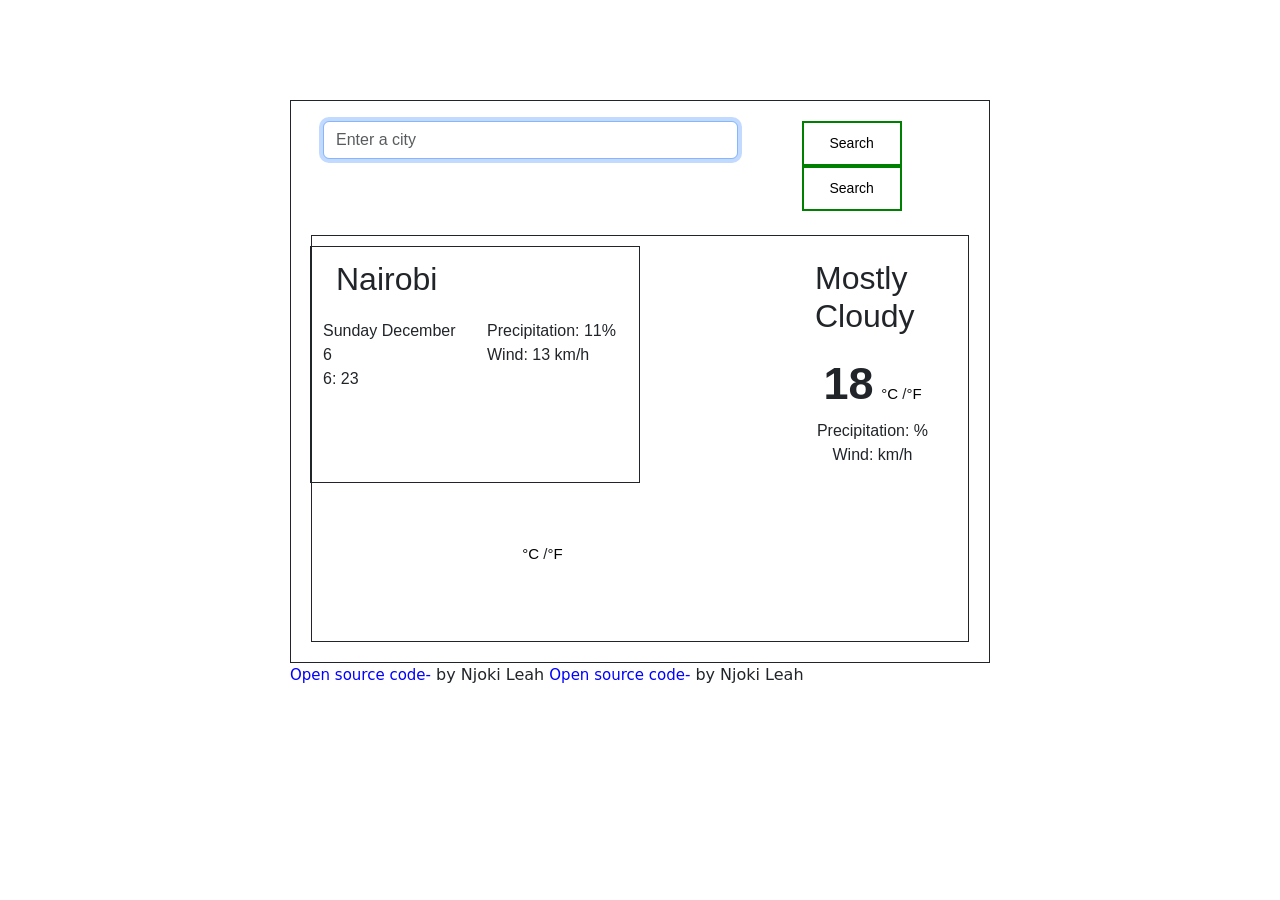
==== index.html @ 648840a7 "Incorporated the forecast" ====
<!DOCTYPE html>
<html lang="en">
  <head>
    <meta charset="UTF-8" />
    <meta http-equiv="X-UA-Compatible" content="IE=edge" />
    <meta name="viewport" content="width=device-width, initial-scale=1.0" />
    <title>Weather Application</title>
    <link
      href="https://cdn.jsdelivr.net/npm/bootstrap@5.0.2/dist/css/bootstrap.min.css"
      rel="stylesheet"
      integrity="sha384-EVSTQN3/azprG1Anm3QDgpJLIm9Nao0Yz1ztcQTwFspd3yD65VohhpuuCOmLASjC"
      crossorigin="anonymous"
    />
    <script
      src="https://kit.fontawesome.com/a8e303c3a8.js"
      crossorigin="anonymous"
    ></script>
    <link rel="stylesheet" href="weather.css" />
    <script src="https://unpkg.com/axios/dist/axios.min.js"></script>
  </head>
  <body>
    <div class="weather-app">
      <form id="search-form">
        <div class="container enter-city">
          <div class="row">
            <div class="col-8">
              <input
                type="text"
                id="search-input"
                class="form-control"
                placeholder="Enter a city"
                autofocus="on"
                autocomplete="off"
              />
            </div>
            <div class="col-2">
              <button type="submit" class="search-button">Search</button>
              <form>
                <button type="submit" class="search-button">Search</button>
              </form>
            </div>
          </div>
        </div>
      </form>
      <br />
      <div class="total-forecast">
        <div class="container-day-forecast">
          <div class="row">
            <div class="col-3 city">
              <h2><span id="city">Nairobi</span></h2>
              <p>
                <span class="currentDate"></span><br />
                <span class="currentTime"></span>
              </p>
            </div>
            <div class="col-3 rain">
              <br /><br /><br />
              <p>
                Precipitation: <span id="precipitation">11</span>%<br />
                Wind: <span id="wind">13</span> km/h
              </p>
            </div>
            <img src="https://ssl.gstatic.com/onebox/weather/64/partly_cloudy.png" alt= "" id="icon" /> 
            <div class="col-3 current-forecast">
              <h2>
                <div id="temperature-description">Mostly Cloudy</div>
              </h2>
              <div>
                  <h3>
                      <strong id="temperature">18</strong>
                      <span class="units"><a href="#" id="celcius-link">°C</a> /<a href="#" id="fahrenheit-link">°F</a></span>   
                    </h3>
              </div>                                
                Precipitation: <span id="precipitation"></span>%<br />
                Wind: <span id="wind"></span> km/h
              </p>
            </div>
            <img
              src="http://openweathermap.org/img/wn/04d@2x.png"
              alt=""
              id="icon"
            />
            <div class="col-3 current-forecast">
              <h2>
                <div id="temperature-description"></div>
              </h2>
              <div>
                <h3>
                  <strong id="temperature"></strong>
                  <span class="units"
                    ><a href="#" id="celcius-link">°C</a> /<a
                      href="#"
                      id="fahrenheit-link"
                      >°F</a
                    ></span
                  >
                </h3>
              </div>
            </div>
          </div>
        </div>
        <br />
        <div class="hourlyforecast" id="hourly-forecast"></div>
        <br />

        <div class="weather-forecast" id="forecast"></div>
      </div>
    </div>
  <a href="https://github.com/Leah1484/My-Weather-Application" target="blank" id="source">Open source code-</a> by Njoki Leah
<script src="weather.js"></script>
    <script src="weather.js"></script>
    <a
      href="https://github.com/Leah1484/My-Weather-Application"
      target="blank"
      id="source"
      >Open source code-</a
    >
    by Njoki Leah
  </body>
</html>
---- weather.css ----
body {
  margin: 0 auto;
  max-width: 700px;
  position: fixed;
  top: 100px;
  left: 100px;
  right: 100px;
}
h2 {
  text-align: left;
  padding: 13px;
  text-transform: capitalize;
}
p {
  text-align: left;
}
.weather-app {
  border-style: solid;
  border-width: 1px;
  background: white;
  font-family: Arial, Helvetica, sans-serif;
  text-align: center;
  padding: 20px;
}
.search-button {
  background: white;
  border-color: green;
  border-style: solid;
  color: black;
  display: block;
  font-family: Arial, Helvetica, sans-serif;
  font-size: 14px;
  margin: 0 auto;
  padding: 10px;
  transition: all 0.3s;
  width: 100px;
  margin-left: 40px;
}

.search:hover {
  background: white;
  border: 2px solid #33313;
  color: #333133;
  cursor: pointer;
}
.total-forecast {
  border-style: solid;
  border-width: 1px;
  padding: 10px;
}
.city {
  border-style: solid;
  border-width: 1px;
  border-right: none;
}
.rain {
  border-style: solid;
  border-width: 1px;
  border-left: none;
}
.fa-cloud {
  font-size: 80px;
  padding: 25px;
}
.week-forecast p {
  text-align: center;
}
.fa-cloud-sun {
  font-size: 30px;
}
.fa-cloud-showers-heavy {
  font-size: 30px;
}
#icon {
  position: relative;
  bottom: 100px;
  max-width: 150px;
  margin-top: 100px;
}
#temperature {
  font-size: 45px;
}
a {
  background: transparent;
  border: none;
  color: black;
  font-size: 30px;
  text-decoration: none;
}
.degrees:hover {
  color: #245bce;
  cursor: pointer;
}
.units {
  font-size: 15px;
}
#celcius-link {
  font-size: 15px;
}
#fahrenheit-link {
  font-size: 15px;
}
#source{
  font-size: 15px;
  color: blue;
  text-decoration: none;
}
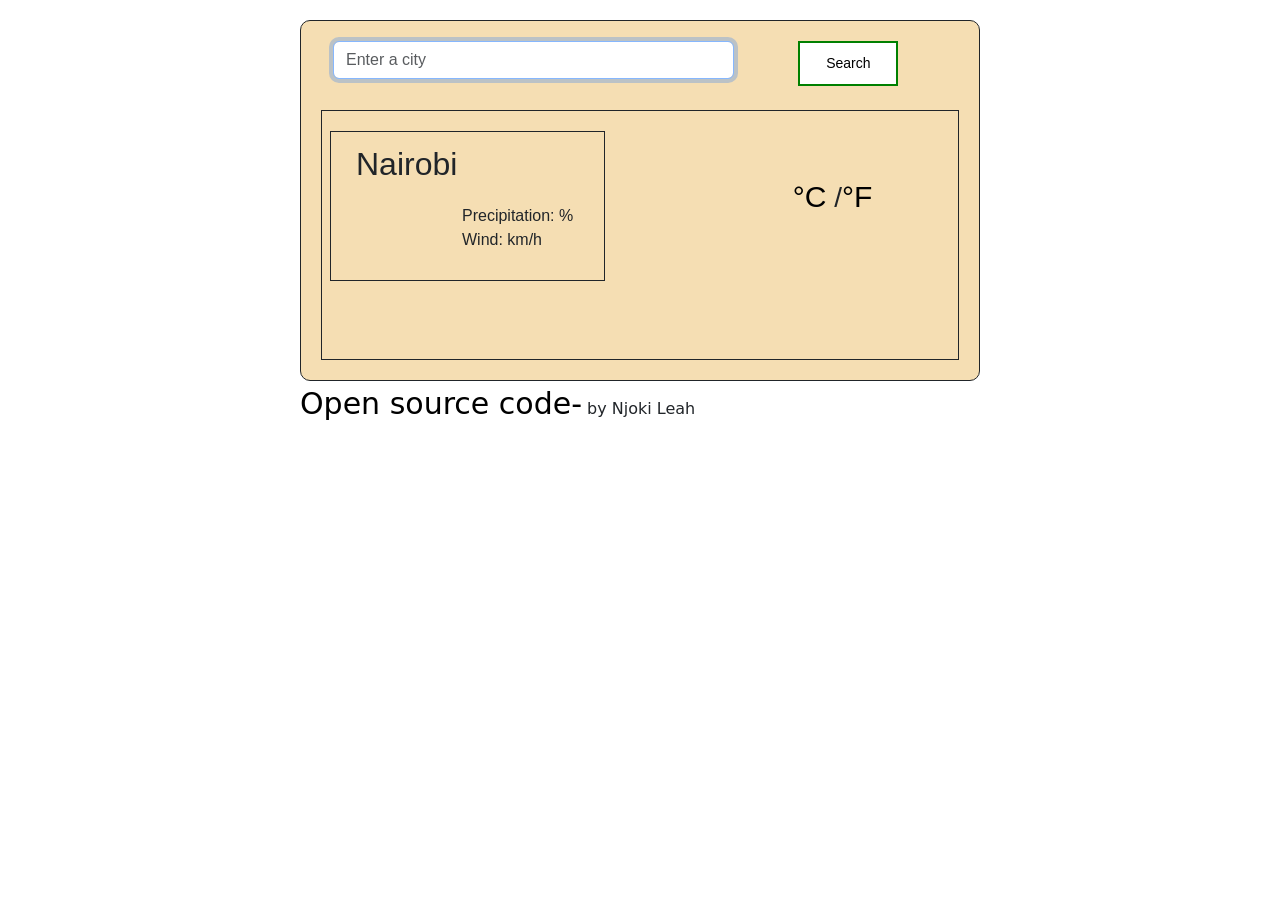
==== commit a004c6fc: "Update index.html" ====
--- a/index.html
+++ b/index.html
@@ -34,7 +34,6 @@
               />
             </div>
             <div class="col-2">
-              <button type="submit" class="search-button">Search</button>
               <form>
                 <button type="submit" class="search-button">Search</button>
               </form>
@@ -56,21 +55,6 @@
             <div class="col-3 rain">
               <br /><br /><br />
               <p>
-                Precipitation: <span id="precipitation">11</span>%<br />
-                Wind: <span id="wind">13</span> km/h
-              </p>
-            </div>
-            <img src="https://ssl.gstatic.com/onebox/weather/64/partly_cloudy.png" alt= "" id="icon" /> 
-            <div class="col-3 current-forecast">
-              <h2>
-                <div id="temperature-description">Mostly Cloudy</div>
-              </h2>
-              <div>
-                  <h3>
-                      <strong id="temperature">18</strong>
-                      <span class="units"><a href="#" id="celcius-link">°C</a> /<a href="#" id="fahrenheit-link">°F</a></span>   
-                    </h3>
-              </div>                                
                 Precipitation: <span id="precipitation"></span>%<br />
                 Wind: <span id="wind"></span> km/h
               </p>
@@ -106,8 +90,6 @@
         <div class="weather-forecast" id="forecast"></div>
       </div>
     </div>
-  <a href="https://github.com/Leah1484/My-Weather-Application" target="blank" id="source">Open source code-</a> by Njoki Leah
-<script src="weather.js"></script>
     <script src="weather.js"></script>
     <a
       href="https://github.com/Leah1484/My-Weather-Application"
--- a/weather.css
+++ b/weather.css
@@ -1,5 +1,7 @@
 body {
-  margin: 0 auto;
+  margin-top: -80px;
+  margin-left: 200px;
+  margin-right: 200px;
   max-width: 700px;
   position: fixed;
   top: 100px;
@@ -17,7 +19,8 @@
 .weather-app {
   border-style: solid;
   border-width: 1px;
-  background: white;
+  border-radius: 10px;
+  background: wheat;
   font-family: Arial, Helvetica, sans-serif;
   text-align: center;
   padding: 20px;
@@ -47,30 +50,26 @@
   border-style: solid;
   border-width: 1px;
   padding: 10px;
+  
 }
 .city {
   border-style: solid;
   border-width: 1px;
   border-right: none;
+  width: 120px;
+  height: 150px;
 }
 .rain {
   border-style: solid;
   border-width: 1px;
   border-left: none;
+  height: 150px;
 }
-.fa-cloud {
-  font-size: 80px;
-  padding: 25px;
+.container-day-forecast{
+  height: 180px;
+  padding: 10px;
 }
-.week-forecast p {
-  text-align: center;
-}
-.fa-cloud-sun {
-  font-size: 30px;
-}
-.fa-cloud-showers-heavy {
-  font-size: 30px;
-}
+
 #icon {
   position: relative;
   bottom: 100px;
@@ -86,7 +85,7 @@
   color: black;
   font-size: 30px;
   text-decoration: none;
-}
+
 .degrees:hover {
   color: #245bce;
   cursor: pointer;
@@ -105,3 +104,52 @@
   color: blue;
   text-decoration: none;
 }
+.hourlyforecast,
+.weather-forecast {
+  width: 505px;
+  padding: 8px;
+  margin: auto 0;
+  border-radius: 8px;
+  border: 2px solid #385170;
+  font-size: 23px;
+  text-align: center;
+  font-weight: 500;
+  box-shadow: 5px 5px 10px rgba(0, 0, 0, 0.3);
+}
+.hourlyforecast {
+  background: linear-gradient(
+    180deg,
+    rgb(250, 246, 246) 4.7%,
+    rgb(253, 240, 233) 97.6%
+  );
+}
+
+.weather-forecast {
+  font-size: 28px;
+  letter-spacing: 2px;
+  background: linear-gradient(
+    180deg,
+    rgb(253, 240, 233) 4.7%,
+    rgb(250, 198, 205) 97.6%
+  );
+}
+
+.hourlytemperature,
+.weather-forecast-temperature-min {
+  font-size: 25px;
+  text-align: center;
+  font-weight: 500;
+}
+.hourlytemperature,
+.weather-forecast-temperature-max {
+  font-weight: bold;
+  text-align: center;
+  font-weight: 500;
+}
+
+
+.icons {
+  width: 30px;
+}
+
+
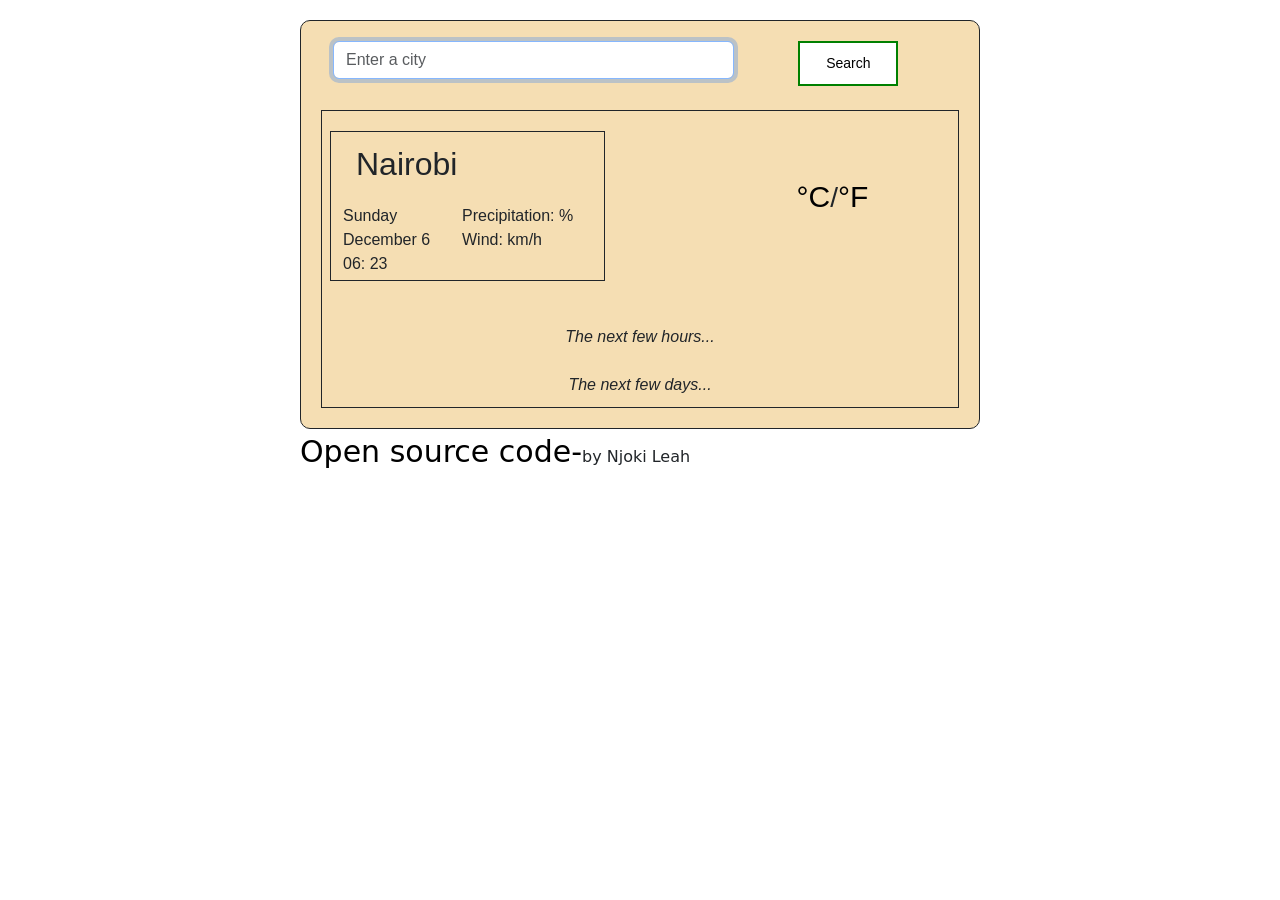
==== commit fd9ef0c9: "Update index.html" ====
--- a/index.html
+++ b/index.html
@@ -72,7 +72,7 @@
                 <h3>
                   <strong id="temperature"></strong>
                   <span class="units"
-                    ><a href="#" id="celcius-link">°C</a> /<a
+                    ><a href="#" id="celcius-link">°C</a>/<a
                       href="#"
                       id="fahrenheit-link"
                       >°F</a
@@ -84,19 +84,21 @@
           </div>
         </div>
         <br />
+        <em>The next few hours...</em>
         <div class="hourlyforecast" id="hourly-forecast"></div>
         <br />
+        <em>The next few days...</em>
 
         <div class="weather-forecast" id="forecast"></div>
       </div>
     </div>
+    <div id="source">
+      <a
+        href="https://github.com/Leah1484/My-Weather-Application"
+        target="_blank"
+        >Open source code-</a
+      >by Njoki Leah
+    </div>
     <script src="weather.js"></script>
-    <a
-      href="https://github.com/Leah1484/My-Weather-Application"
-      target="blank"
-      id="source"
-      >Open source code-</a
-    >
-    by Njoki Leah
   </body>
 </html>
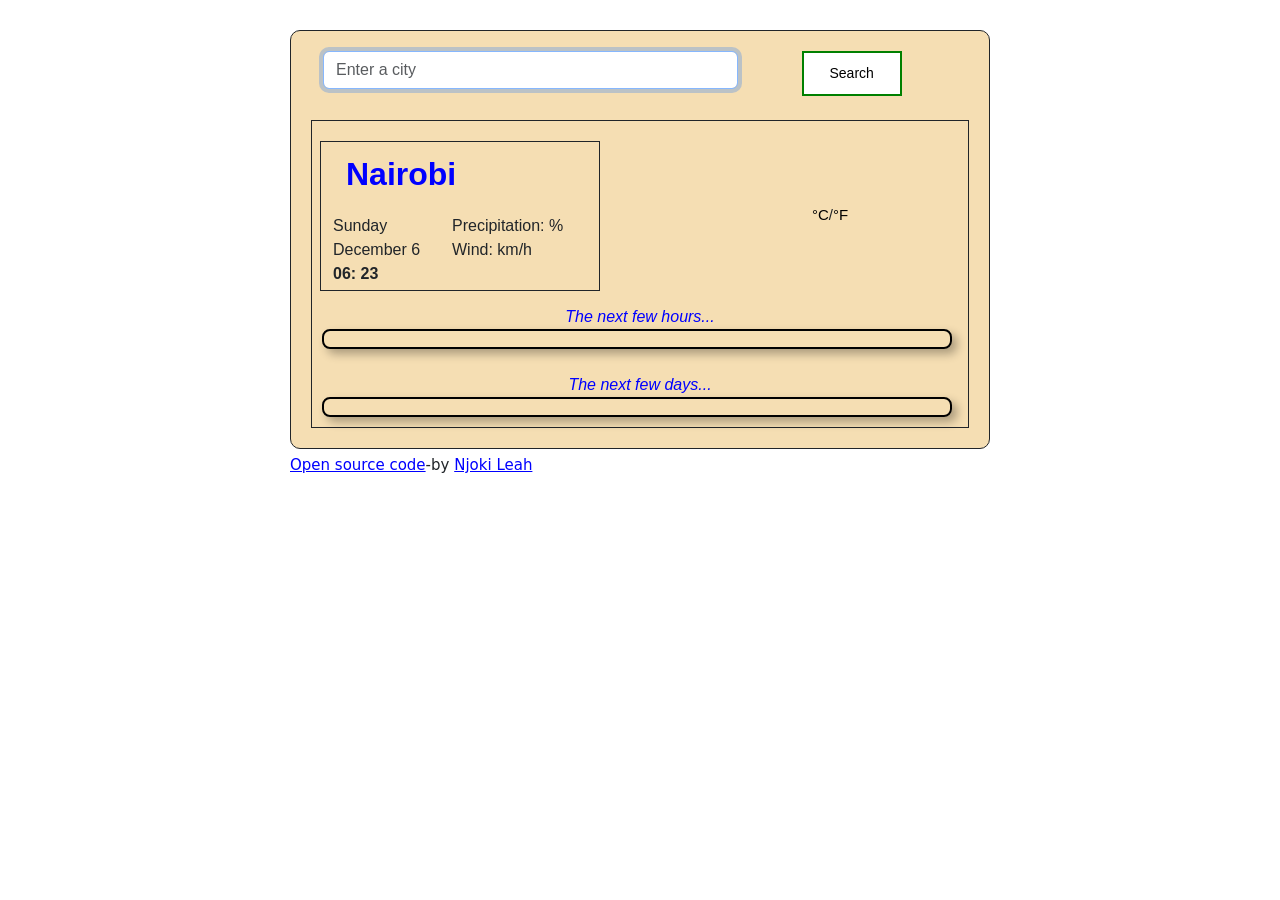
==== commit 24a34a4f: "Finalized the application" ====
--- a/index.html
+++ b/index.html
@@ -96,8 +96,12 @@
       <a
         href="https://github.com/Leah1484/My-Weather-Application"
         target="_blank"
-        >Open source code-</a
-      >by Njoki Leah
+        id="find"
+        >Open source code</a
+      >-by
+      <a href="linkedin.com/in/leah-wamweru-313b89173" target="_blank" id="find"
+        >Njoki Leah</a
+      >
     </div>
     <script src="weather.js"></script>
   </body>
--- a/weather.css
+++ b/weather.css
@@ -1,9 +1,8 @@
 body {
-  margin-top: -80px;
-  margin-left: 200px;
-  margin-right: 200px;
+  display: block;
+   margin: 0 auto;
+   margin-top: 30px;
   max-width: 700px;
-  position: fixed;
   top: 100px;
   left: 100px;
   right: 100px;
@@ -12,10 +11,46 @@
   text-align: left;
   padding: 13px;
   text-transform: capitalize;
+  font-weight: bolder;
+  color: blue;
 }
 p {
   text-align: left;
 }
+em{
+  color: blue;
+}
+.currentTime{
+  font-weight: bolder;
+}
+.hourlyforecast,
+.weather-forecast {
+  width: 630px;
+  padding: 8px;
+  margin: auto 0;
+  border-radius: 8px;
+  border: 2px solid black;
+  font-size: 18px;
+  text-align: center;
+  font-weight: 500;
+  box-shadow: 5px 5px 10px rgba(0, 0, 0, 0.3);
+}
+.weather-forecast-temperature-max{
+  font-weight: bold;
+  font-size: 20px;
+}
+.weather-forecast-temperature-min{
+  font-size: 14px;
+}
+
+.weather-forecast {
+  font-size: 20px;
+  letter-spacing: 2px;
+}
+.icons {
+  width: 45px;
+}
+
 .weather-app {
   border-style: solid;
   border-width: 1px;
@@ -52,6 +87,9 @@
   padding: 10px;
   
 }
+.units{
+  font-size: 15px;
+}
 .city {
   border-style: solid;
   border-width: 1px;
@@ -66,7 +104,7 @@
   height: 150px;
 }
 .container-day-forecast{
-  height: 180px;
+  height: 150px;
   padding: 10px;
 }
 
@@ -76,80 +114,32 @@
   max-width: 150px;
   margin-top: 100px;
 }
+#temperature-description{
+  margin-bottom: 0px;
+}
 #temperature {
-  font-size: 45px;
+  font-size: 48px;
+  color: blue;
+}
+#find{
+  color: blue;
+  text-decoration: underline;
+}
+#source{
+  font-size: 15px;
+  margin-top: 5px;
 }
 a {
   background: transparent;
   border: none;
   color: black;
-  font-size: 30px;
+  font-size: 15px;
   text-decoration: none;
 
 .degrees:hover {
   color: #245bce;
   cursor: pointer;
 }
-.units {
-  font-size: 15px;
-}
-#celcius-link {
-  font-size: 15px;
-}
-#fahrenheit-link {
-  font-size: 15px;
-}
-#source{
-  font-size: 15px;
-  color: blue;
-  text-decoration: none;
-}
-.hourlyforecast,
-.weather-forecast {
-  width: 505px;
-  padding: 8px;
-  margin: auto 0;
-  border-radius: 8px;
-  border: 2px solid #385170;
-  font-size: 23px;
-  text-align: center;
-  font-weight: 500;
-  box-shadow: 5px 5px 10px rgba(0, 0, 0, 0.3);
-}
-.hourlyforecast {
-  background: linear-gradient(
-    180deg,
-    rgb(250, 246, 246) 4.7%,
-    rgb(253, 240, 233) 97.6%
-  );
-}
-
-.weather-forecast {
-  font-size: 28px;
-  letter-spacing: 2px;
-  background: linear-gradient(
-    180deg,
-    rgb(253, 240, 233) 4.7%,
-    rgb(250, 198, 205) 97.6%
-  );
-}
-
-.hourlytemperature,
-.weather-forecast-temperature-min {
-  font-size: 25px;
-  text-align: center;
-  font-weight: 500;
-}
-.hourlytemperature,
-.weather-forecast-temperature-max {
-  font-weight: bold;
-  text-align: center;
-  font-weight: 500;
-}
 
 
-.icons {
-  width: 30px;
-}
 
-
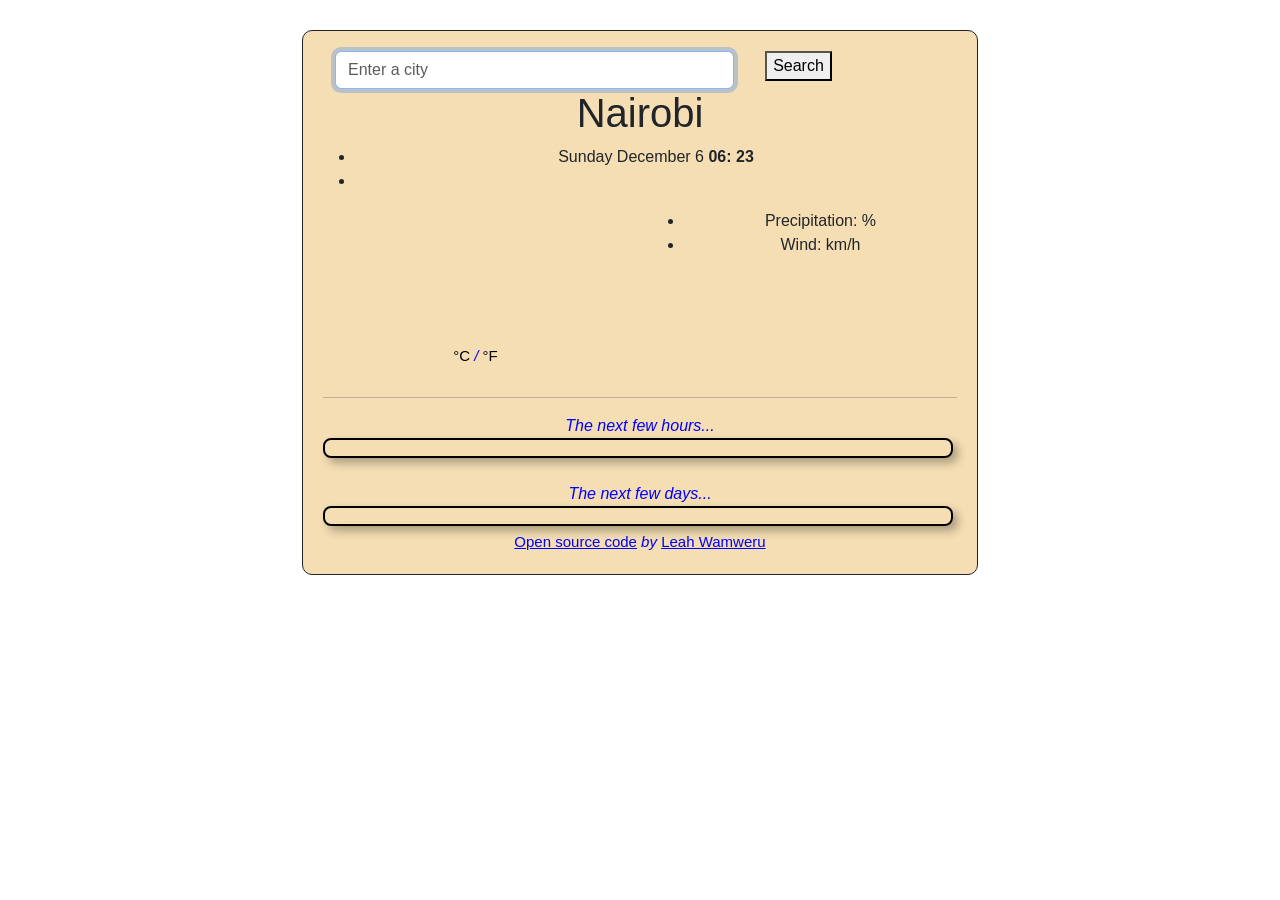
==== commit ec8dc8d3: "Update index.html" ====
--- a/index.html
+++ b/index.html
@@ -19,90 +19,94 @@
     <script src="https://unpkg.com/axios/dist/axios.min.js"></script>
   </head>
   <body>
-    <div class="weather-app">
-      <form id="search-form">
-        <div class="container enter-city">
+    <div class="container">
+      <div class="weather-app-wrapper">
+        <div class="weather-app">
+          <form id="search-form">
+            <div class="container enter-city">
+              <div class="row">
+                <div class="col-8">
+                  <input
+                    type="text"
+                    id="search-input"
+                    class="form-control"
+                    placeholder="Enter a city"
+                    autofocus="on"
+                    autocomplete="off"
+                  />
+                </div>
+                <div class="col-2">
+                  <form>
+                    <button type="submit" id="search-button">Search</button>
+                  </form>
+                </div>
+              </div>
+            </div>
+          </form>
+          <div class="city-info">
+            <h1 id="city">Nairobi</h1>
+            <ul>
+              <li>
+                <span class="currentDate"></span>
+                <span class="currentTime"></span>
+              </li>
+              <li id="temperature-description"></li>
+            </ul
+          </div>
           <div class="row">
-            <div class="col-8">
-              <input
-                type="text"
-                id="search-input"
-                class="form-control"
-                placeholder="Enter a city"
-                autofocus="on"
-                autocomplete="off"
-              />
+            <div class="col-6">
+              <div class="clearfix weather-temperature">
+                <img src="" id="icon" class="float-left" alt="" />
+                <div class="float-left">
+                  <strong id="temperature"></strong>
+                  <span class="units">
+                    <a href="#" id="celcius-link">°C</a>
+                    <em>/</em>
+                    <a
+                          href="#"
+                          id="fahrenheit-link"
+                          >°F</a>
+                  </span>
+                </div>  
+              </div>
             </div>
-            <div class="col-2">
-              <form>
-                <button type="submit" class="search-button">Search</button>
-              </form>
+            <div class="col-6">
+              <ul>
+                <li>
+                  Precipitation:
+                  <span id="precipitation"></span>
+                  %
+                </li>
+                <li>
+                  Wind:
+                  <span id="wind"></span>
+                  km/h
+                </li>
+              </ul>
             </div>
           </div>
-        </div>
-      </form>
-      <br />
-      <div class="total-forecast">
-        <div class="container-day-forecast">
-          <div class="row">
-            <div class="col-3 city">
-              <h2><span id="city">Nairobi</span></h2>
-              <p>
-                <span class="currentDate"></span><br />
-                <span class="currentTime"></span>
-              </p>
+          <hr>
+          <em>The next few hours...</em>
+          <div class="hourlyforecast" id="hourly-forecast"></div>
+          <br />
+          <em>The next few days...</em>
+          <div class="weather-forecast" id="forecast"></div>
+            <div id="source">
+              <a
+            href="https://github.com/Leah1484/My-Weather-Application"
+            target="_blank"
+            id="find"
+            >Open source code</a>
+            <em>by</em>
+            <a
+            href="https://www.linkedin.com/in/leah-wamweru-313b89173/"
+            target="_blank"
+            id="find"
+            >Leah Wamweru</a>
             </div>
-            <div class="col-3 rain">
-              <br /><br /><br />
-              <p>
-                Precipitation: <span id="precipitation"></span>%<br />
-                Wind: <span id="wind"></span> km/h
-              </p>
-            </div>
-            <img
-              src="http://openweathermap.org/img/wn/04d@2x.png"
-              alt=""
-              id="icon"
-            />
-            <div class="col-3 current-forecast">
-              <h2>
-                <div id="temperature-description"></div>
-              </h2>
-              <div>
-                <h3>
-                  <strong id="temperature"></strong>
-                  <span class="units"
-                    ><a href="#" id="celcius-link">°C</a>/<a
-                      href="#"
-                      id="fahrenheit-link"
-                      >°F</a
-                    ></span
-                  >
-                </h3>
-              </div>
-            </div>
-          </div>
-        </div>
-        <br />
-        <em>The next few hours...</em>
-        <div class="hourlyforecast" id="hourly-forecast"></div>
-        <br />
-        <em>The next few days...</em>
-
-        <div class="weather-forecast" id="forecast"></div>
       </div>
-    </div>
-    <div id="source">
-      <a
-        href="https://github.com/Leah1484/My-Weather-Application"
-        target="_blank"
-        id="find"
-        >Open source code</a
-      >-by
-      <a href="linkedin.com/in/leah-wamweru-313b89173" target="_blank" id="find"
-        >Njoki Leah</a
-      >
     </div>
     <script src="weather.js"></script>
   </body>
 </html>
+
--- a/weather.css
+++ b/weather.css
@@ -1,7 +1,7 @@
 body {
   display: block;
-   margin: 0 auto;
-   margin-top: 30px;
+  margin: 0 auto;
+  margin-top: 30px;
   max-width: 700px;
   top: 100px;
   left: 100px;
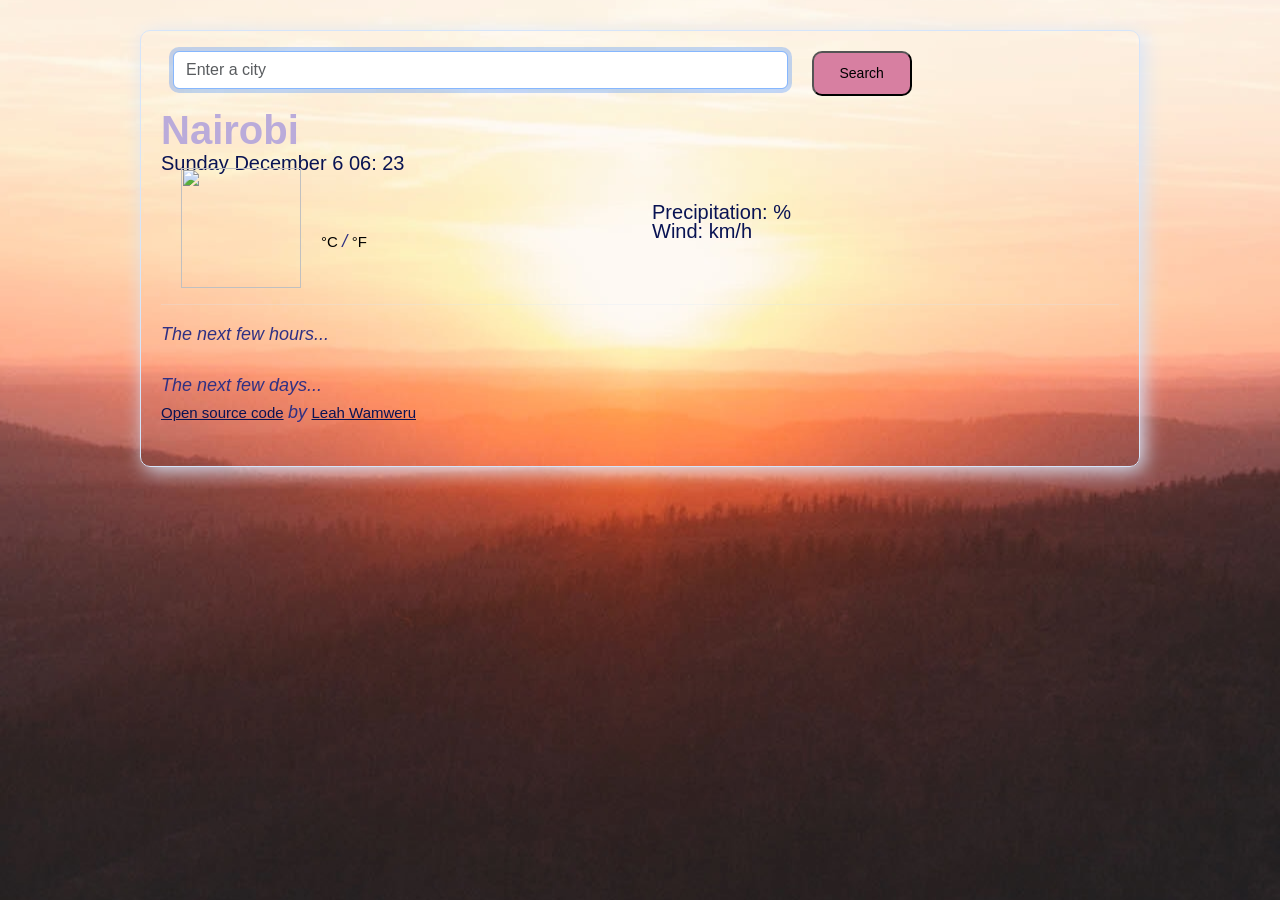
==== commit ba5b25ad: "Added background image" ====
--- a/index.html
+++ b/index.html
@@ -18,7 +18,11 @@
     <link rel="stylesheet" href="weather.css" />
     <script src="https://unpkg.com/axios/dist/axios.min.js"></script>
   </head>
-  <body>
+  <body
+   class="background-image"
+   data-new-gr-c-s-check-loaded="14.1054.0"
+   data-gr-ext-installed
+  >
     <div class="container">
       <div class="weather-app-wrapper">
         <div class="weather-app">
@@ -108,5 +112,4 @@
     </div>
     <script src="weather.js"></script>
   </body>
-</html>
-
+</html>
--- a/weather.css
+++ b/weather.css
@@ -1,45 +1,71 @@
 body {
+  font-family: "Gill Sans", "Gill Sans MT", Calibri, "Trebuchet MS", sans-serif;
+  background-image: url(Images/Sky.jpg);
+  background-size: 40px cover;
+  background-position: center;
+}
+h1 {
+  color: #baabda;
+  font-size: 40px;
+  line-height: 28px;
+  font-weight: 700;
+  margin-top: 20px;
+}
+
+ul {
+  margin-top: 10px;
+  margin-bottom: 20px;
+  padding: 0;
   display: block;
-  margin: 0 auto;
-  margin-top: 30px;
-  max-width: 700px;
-  top: 100px;
-  left: 100px;
-  right: 100px;
 }
-h2 {
-  text-align: left;
-  padding: 13px;
+
+li {
+  list-style: none;
+  margin: 0;
+  padding: 0;
+  color: #091353;
+  font-size: 20px;
+  font-weight: 100;
+  line-height: 19px;
+}
+
+li:first-letter {
   text-transform: capitalize;
-  font-weight: bolder;
-  color: blue;
 }
-p {
-  text-align: left;
+em {
+  color: rgb(48, 48, 131);
+  font-size: 18px;
 }
-em{
-  color: blue;
+.weather-app-wrapper {
+  max-width: 1000px;
+  margin: 30px auto;
 }
-.currentTime{
+
+.weather-app {
+  color: #d6e5fa;
+  padding: 20px;
+  border-radius: 10px;
+  box-shadow: 4px 4px 20px;
+  border: 1px solid #d6e5fa;
+}
+.city-info {
+  margin-bottom: 20px;
+}
+.currentTime {
   font-weight: bolder;
 }
 .hourlyforecast,
 .weather-forecast {
-  width: 630px;
-  padding: 8px;
-  margin: auto 0;
-  border-radius: 8px;
-  border: 2px solid black;
+  color: #091353;
   font-size: 18px;
   text-align: center;
   font-weight: 500;
-  box-shadow: 5px 5px 10px rgba(0, 0, 0, 0.3);
 }
-.weather-forecast-temperature-max{
+.weather-forecast-temperature-max {
   font-weight: bold;
   font-size: 20px;
 }
-.weather-forecast-temperature-min{
+.weather-forecast-temperature-min {
   font-size: 14px;
 }
 
@@ -47,87 +73,43 @@
   font-size: 20px;
   letter-spacing: 2px;
 }
-.icons {
-  width: 45px;
-}
-
-.weather-app {
-  border-style: solid;
-  border-width: 1px;
-  border-radius: 10px;
-  background: wheat;
-  font-family: Arial, Helvetica, sans-serif;
-  text-align: center;
-  padding: 20px;
-}
-.search-button {
-  background: white;
-  border-color: green;
-  border-style: solid;
-  color: black;
-  display: block;
-  font-family: Arial, Helvetica, sans-serif;
-  font-size: 14px;
-  margin: 0 auto;
-  padding: 10px;
-  transition: all 0.3s;
-  width: 100px;
-  margin-left: 40px;
-}
-
-.search:hover {
-  background: white;
-  border: 2px solid #33313;
-  color: #333133;
-  cursor: pointer;
-}
-.total-forecast {
-  border-style: solid;
-  border-width: 1px;
-  padding: 10px;
-  
-}
-.units{
-  font-size: 15px;
-}
-.city {
-  border-style: solid;
-  border-width: 1px;
-  border-right: none;
-  width: 120px;
-  height: 150px;
-}
 .rain {
   border-style: solid;
   border-width: 1px;
   border-left: none;
   height: 150px;
 }
-.container-day-forecast{
-  height: 150px;
+.weather-temperature img {
+  margin-right: 20px;
+  margin-left: 20px;
+  float: left;
+  height: 120px;
+  width: 120px;
+  margin-top: -25px;
+}
+.weather-temperature strong {
+  color: #091353;
+  font-size: 64px;
+  font-weight: 500;
+  line-height: 1;
+}
+#search-button {
+  font-size: 14px;
   padding: 10px;
+  transition: all 0.3s;
+  width: 100px;
+  background-color: #d77fa1;
+  border-radius: 10px;
 }
-
-#icon {
-  position: relative;
-  bottom: 100px;
-  max-width: 150px;
-  margin-top: 100px;
-}
-#temperature-description{
+#temperature-description {
   margin-bottom: 0px;
 }
-#temperature {
-  font-size: 48px;
-  color: blue;
-}
-#find{
-  color: blue;
+#find {
+  color: #091353;
   text-decoration: underline;
 }
-#source{
-  font-size: 15px;
-  margin-top: 5px;
+#me {
+  color: #091353;
 }
 a {
   background: transparent;
@@ -135,11 +117,4 @@
   color: black;
   font-size: 15px;
   text-decoration: none;
-
-.degrees:hover {
-  color: #245bce;
-  cursor: pointer;
 }
-
-
-
